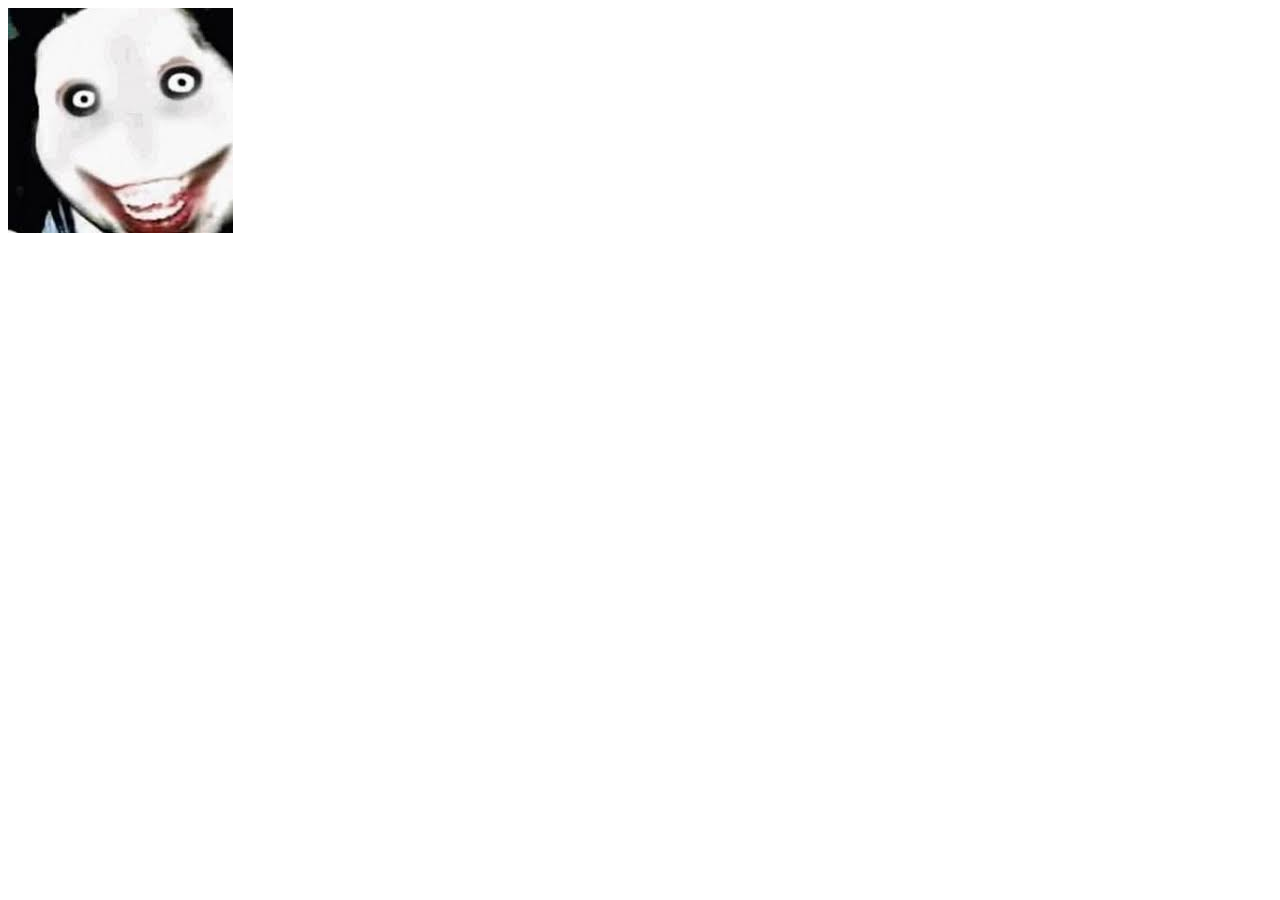
==== jump.html @ e2def036 "Add files via upload" ====
<!DOCTYPE html>
<html lang="en">
<head>
    <meta charset="UTF-8">
    <meta name="viewport" content="width=device-width, initial-scale=1.0">
    <title>Document</title>
</head>
<body>
    <img src="stt.jpeg" alt="jump">
</body>
</html>
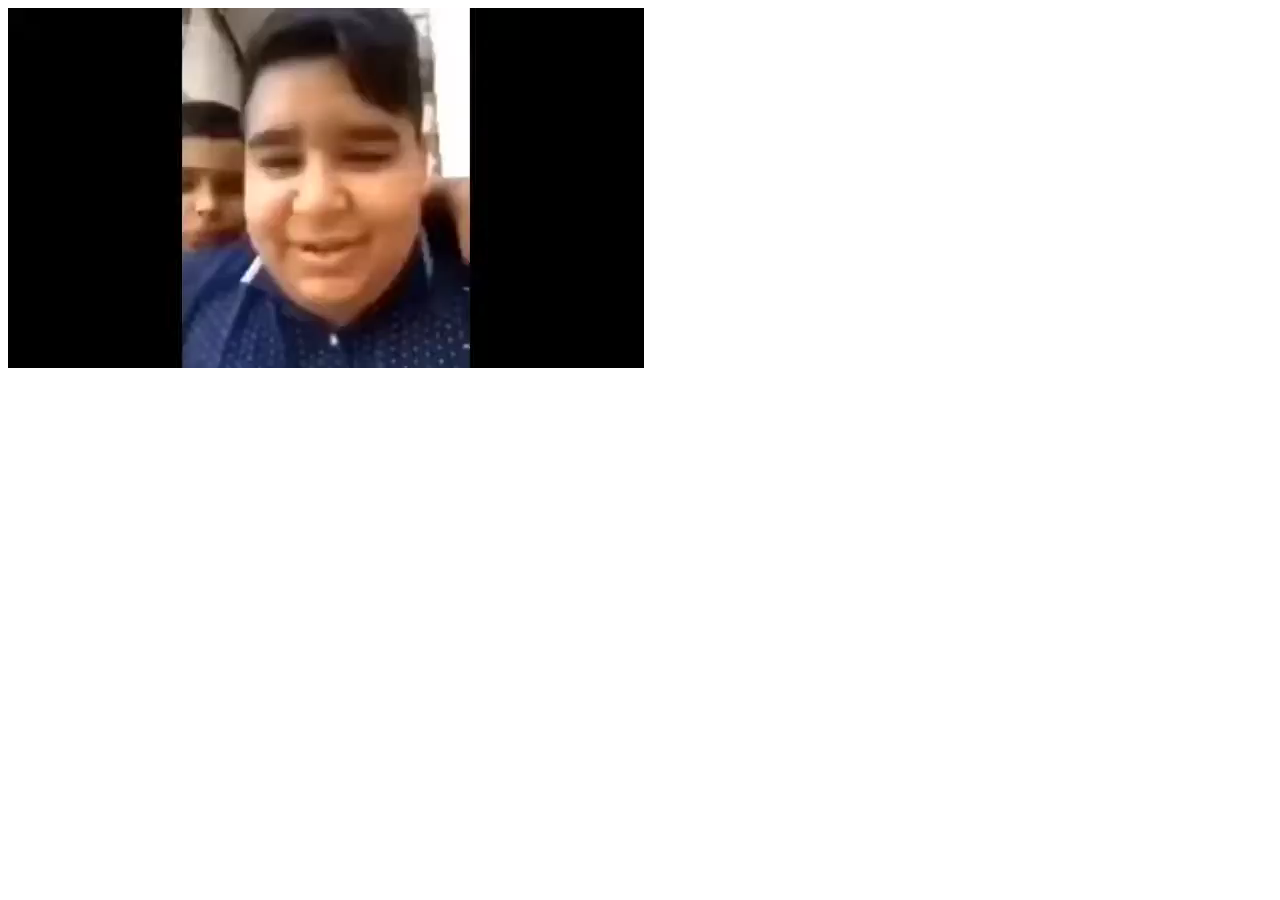
==== commit f16d42ac: "Add files via upload" ====
--- a/jump.html
+++ b/jump.html
@@ -6,6 +6,9 @@
     <title>Document</title>
 </head>
 <body>
-    <img src="stt.jpeg" alt="jump">
+    <video autoplay loop>
+        <source src="stt.mp4" type="video/mp4">
+        Your browser does not support the video tag.
+      </video>
 </body>
 </html>